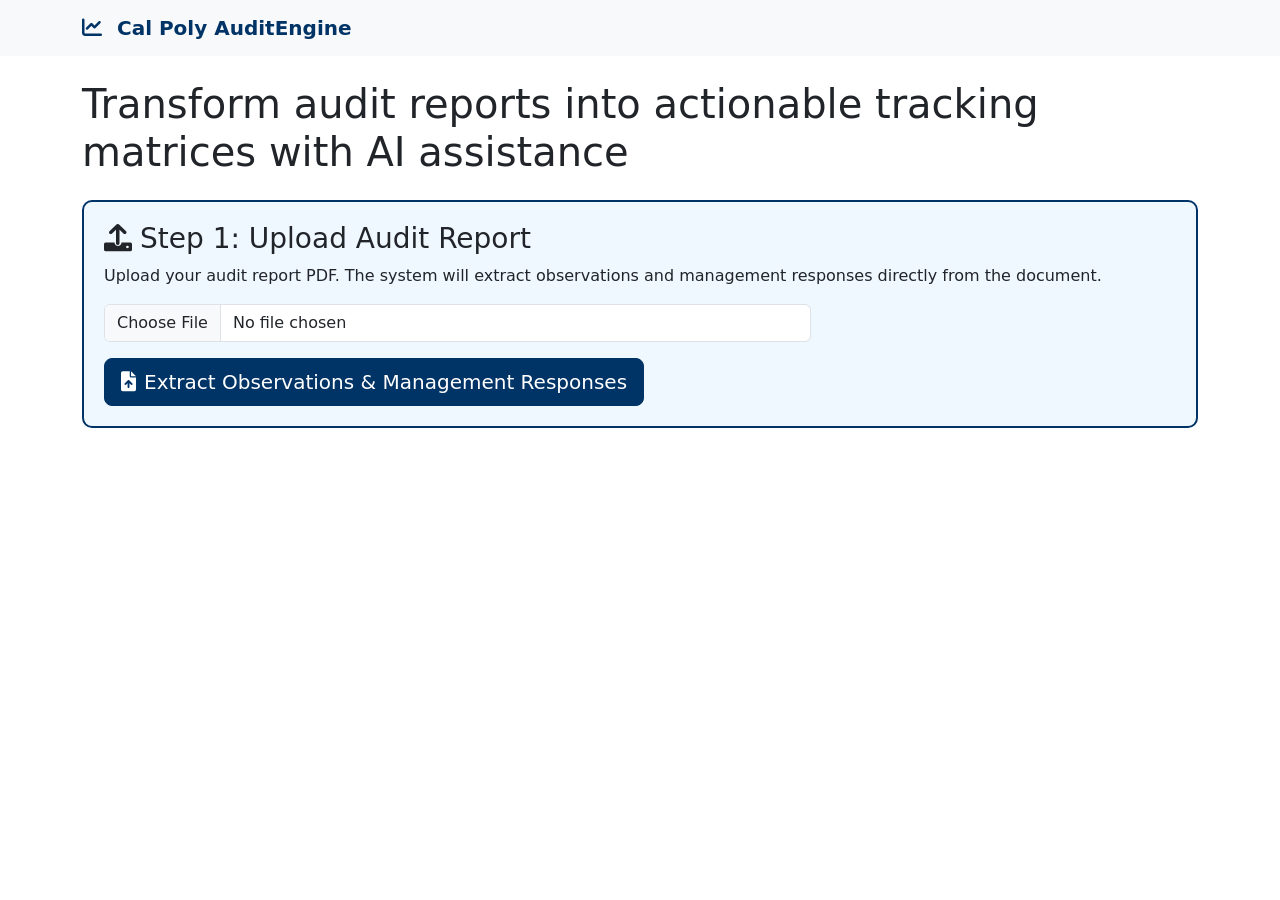
==== templates/index.html @ 88a28f10 "Change bulk operations to per-observation instead of global" ====
<!DOCTYPE html>
<html lang="en">
<head>
    <meta charset="UTF-8">
    <meta name="viewport" content="width=device-width, initial-scale=1.0">
    <title>Cal Poly AuditEngine</title>
    <link href="https://cdn.jsdelivr.net/npm/bootstrap@5.3.0/dist/css/bootstrap.min.css" rel="stylesheet">
    <link href="https://cdnjs.cloudflare.com/ajax/libs/font-awesome/6.0.0/css/all.min.css" rel="stylesheet">
    <style>
        :root {
            --cal-poly-blue: #003366;
            --cal-poly-gold: #FFD700;
        }
        
        .navbar-brand {
            color: var(--cal-poly-blue) !important;
            font-weight: bold;
        }
        
        .btn-primary {
            background-color: var(--cal-poly-blue);
            border-color: var(--cal-poly-blue);
        }
        
        .btn-primary:hover {
            background-color: #002244;
            border-color: #002244;
        }
        
        .card-header {
            background-color: var(--cal-poly-blue);
            color: white;
        }
        
        .progress-step {
            background-color: #f8f9fa;
            border: 2px solid #dee2e6;
            border-radius: 10px;
            padding: 20px;
            margin-bottom: 20px;
        }
        
        .progress-step.active {
            border-color: var(--cal-poly-blue);
            background-color: #f0f8ff;
        }
        
        .progress-step.completed {
            border-color: #28a745;
            background-color: #f0fff0;
        }
        
        .metric-card {
            background: linear-gradient(135deg, var(--cal-poly-blue), #004488);
            color: white;
            border-radius: 10px;
            padding: 20px;
            text-align: center;
        }
        
        .metric-value {
            font-size: 2rem;
            font-weight: bold;
        }
        
        .observation-card {
            border-left: 4px solid var(--cal-poly-blue);
            margin-bottom: 20px;
        }
        
        .task-item {
            background-color: #f8f9fa;
            border-radius: 8px;
            padding: 15px;
            margin-bottom: 15px;
            border-left: 3px solid #007bff;
        }
        
        .loading-spinner {
            display: none;
        }
        
        .table-responsive {
            max-height: 500px;
            overflow-y: auto;
        }
        
        .severity-high {
            background-color: #ffe6e6 !important;
        }
        
        .severity-medium {
            background-color: #fff4e6 !important;
        }
        
        .task-item-compact {
            background-color: #f8f9fa;
        }
        
        .compact-header {
            background-color: #e9ecef;
            padding: 8px;
            border-radius: 4px;
        }
    </style>
</head>
<body>
    <nav class="navbar navbar-expand-lg navbar-light bg-light">
        <div class="container">
            <a class="navbar-brand" href="#">
                <i class="fas fa-chart-line me-2"></i>
                Cal Poly AuditEngine
            </a>
        </div>
    </nav>

    <div class="container mt-4">
        <div class="row">
            <div class="col-12">
                <h1 class="mb-4">Transform audit reports into actionable tracking matrices with AI assistance</h1>
            </div>
        </div>

        <!-- Step 1: Upload -->
        <div id="step1" class="progress-step active">
            <h3><i class="fas fa-upload me-2"></i>Step 1: Upload Audit Report</h3>
            <p>Upload your audit report PDF. The system will extract observations and management responses directly from the document.</p>
            
            <div class="row">
                <div class="col-md-8">
                    <div class="mb-3">
                        <input type="file" class="form-control" id="pdfFile" accept=".pdf">
                    </div>
                    <button type="button" class="btn btn-primary btn-lg" id="uploadBtn">
                        <i class="fas fa-file-upload me-2"></i>Extract Observations & Management Responses
                    </button>
                </div>
                <div class="col-md-4">
                    <div class="loading-spinner" id="uploadSpinner">
                        <div class="d-flex align-items-center">
                            <div class="spinner-border text-primary me-3" role="status"></div>
                            <div>
                                <div id="progressText">Processing PDF...</div>
                                <small class="text-muted">This may take a few minutes</small>
                            </div>
                        </div>
                    </div>
                </div>
            </div>
        </div>

        <!-- Step 2: Review -->
        <div id="step2" class="progress-step" style="display: none;">
            <h3><i class="fas fa-edit me-2"></i>Step 2: Review & Edit Extracted Information</h3>
            <p>Review the extracted information. The system has preserved the verbatim management responses and suggested task breakdowns.</p>
            
            <div class="row mb-3" id="metricsRow">
                <div class="col-md-6">
                    <div class="metric-card">
                        <div class="metric-value" id="observationsCount">0</div>
                        <div>Observations</div>
                    </div>
                </div>
                <div class="col-md-6">
                    <div class="metric-card">
                        <div class="metric-value" id="tasksCount">0</div>
                        <div>Total Tasks</div>
                    </div>
                </div>
            </div>

            <div id="observationsContainer"></div>

            <button type="button" class="btn btn-primary btn-lg" id="generateMatrixBtn">
                <i class="fas fa-table me-2"></i>Generate Evidence Request Matrix
            </button>
        </div>

        <!-- Step 3: Matrix -->
        <div id="step3" class="progress-step" style="display: none;">
            <h3><i class="fas fa-table me-2"></i>Step 3: Review and Export Matrix</h3>
            
            <div class="row mb-3" id="matrixMetrics">
                <div class="col-md-4">
                    <div class="metric-card">
                        <div class="metric-value" id="totalRows">0</div>
                        <div>Total Rows</div>
                    </div>
                </div>
                <div class="col-md-4">
                    <div class="metric-card">
                        <div class="metric-value" id="uniqueObs">0</div>
                        <div>Observations</div>
                    </div>
                </div>
                <div class="col-md-4">
                    <div class="metric-card">
                        <div class="metric-value" id="sigIssues">0</div>
                        <div>Significant Issues</div>
                    </div>
                </div>
            </div>

            <div class="table-responsive mb-4">
                <table class="table table-striped table-hover" id="matrixTable">
                    <thead class="table-dark"></thead>
                    <tbody></tbody>
                </table>
            </div>

            <div class="row">
                <div class="col-md-6">
                    <div class="mb-3">
                        <label for="auditTitle" class="form-label">Audit Title for Export</label>
                        <input type="text" class="form-control" id="auditTitle" value="Audit Evidence Request Matrix">
                    </div>
                </div>
            </div>

            <div class="row">
                <div class="col-md-6">
                    <button type="button" class="btn btn-success btn-lg w-100" id="exportBtn">
                        <i class="fas fa-download me-2"></i>Generate Excel File
                    </button>
                </div>
                <div class="col-md-6">
                    <button type="button" class="btn btn-secondary btn-lg w-100" id="resetBtn">
                        <i class="fas fa-refresh me-2"></i>Start New Analysis
                    </button>
                </div>
            </div>
        </div>
    </div>

    <!-- Toast Container -->
    <div class="toast-container position-fixed bottom-0 end-0 p-3">
        <div id="toast" class="toast" role="alert">
            <div class="toast-header">
                <strong class="me-auto">AuditEngine</strong>
                <button type="button" class="btn-close" data-bs-dismiss="toast"></button>
            </div>
            <div class="toast-body"></div>
        </div>
    </div>

    <!-- Combine Tasks Modal -->
    <div class="modal fade" id="combineTasksModal" tabindex="-1">
        <div class="modal-dialog modal-lg">
            <div class="modal-content">
                <div class="modal-header">
                    <h5 class="modal-title">Combine Tasks</h5>
                    <button type="button" class="btn-close" data-bs-dismiss="modal"></button>
                </div>
                <div class="modal-body">
                    <p>Select tasks to combine. The combined task will use the metadata from the second selected task.</p>
                    <div id="combineTasksList"></div>
                </div>
                <div class="modal-footer">
                    <button type="button" class="btn btn-secondary" data-bs-dismiss="modal">Cancel</button>
                    <button type="button" class="btn btn-primary" onclick="combineTasks()">Combine Selected Tasks</button>
                </div>
            </div>
        </div>
    </div>

    <!-- Combine Tasks Modal -->
    <div class="modal fade" id="combineTasksModal" tabindex="-1">
        <div class="modal-dialog modal-lg">
            <div class="modal-content">
                <div class="modal-header">
                    <h5 class="modal-title">Combine Tasks</h5>
                    <button type="button" class="btn-close" data-bs-dismiss="modal"></button>
                </div>
                <div class="modal-body">
                    <p>Select tasks to combine. The combined task will use the metadata from the second selected task.</p>
                    <div id="combineTasksList"></div>
                </div>
                <div class="modal-footer">
                    <button type="button" class="btn btn-secondary" data-bs-dismiss="modal">Cancel</button>
                    <button type="button" class="btn btn-primary" onclick="combineTasks()">Combine Selected Tasks</button>
                </div>
            </div>
        </div>
    </div>

    <script src="https://cdn.jsdelivr.net/npm/bootstrap@5.3.0/dist/js/bootstrap.bundle.min.js"></script>
    <script>
        let currentObservationsWithTasks = [];
        
        // Toast helper
        function showToast(message, type = 'info') {
            const toast = document.getElementById('toast');
            const toastBody = toast.querySelector('.toast-body');
            toastBody.textContent = message;
            
            toast.className = `toast bg-${type === 'error' ? 'danger' : type === 'success' ? 'success' : 'info'} text-white`;
            
            const bsToast = new bootstrap.Toast(toast);
            bsToast.show();
        }

        // Step navigation
        function showStep(stepNum) {
            document.querySelectorAll('.progress-step').forEach(step => {
                step.style.display = 'none';
                step.classList.remove('active');
            });
            
            const currentStep = document.getElementById(`step${stepNum}`);
            currentStep.style.display = 'block';
            currentStep.classList.add('active');
            
            // Mark previous steps as completed
            for (let i = 1; i < stepNum; i++) {
                document.getElementById(`step${i}`).classList.add('completed');
            }
        }

        // Upload handler
        document.getElementById('uploadBtn').addEventListener('click', async function() {
            const fileInput = document.getElementById('pdfFile');
            const file = fileInput.files[0];
            
            if (!file) {
                showToast('Please select a PDF file', 'error');
                return;
            }
            
            const formData = new FormData();
            formData.append('file', file);
            
            document.getElementById('uploadSpinner').style.display = 'block';
            this.disabled = true;
            
            // Start progress polling
            const progressInterval = setInterval(async () => {
                try {
                    const response = await fetch('/progress');
                    const data = await response.json();
                    document.getElementById('progressText').textContent = data.message || 'Processing PDF...';
                } catch (error) {
                    // Ignore progress polling errors
                }
            }, 1000);
            
            try {
                const response = await fetch('/upload', {
                    method: 'POST',
                    body: formData
                });
                
                const result = await response.json();
                
                if (result.success) {
                    showToast(`Extracted ${result.observations_count} observations`, 'success');
                    await processTasksAndShowStep2(result.observations);
                } else {
                    showToast(result.error, 'error');
                }
            } catch (error) {
                showToast('Error uploading file: ' + error.message, 'error');
            } finally {
                clearInterval(progressInterval);
                document.getElementById('uploadSpinner').style.display = 'none';
                this.disabled = false;
            }
        });

        async function processTasksAndShowStep2(observations) {
            document.getElementById('progressText').textContent = 'Breaking down management responses into tasks...';
            
            // Start progress polling for task processing
            const progressInterval = setInterval(async () => {
                try {
                    const response = await fetch('/progress');
                    const data = await response.json();
                    document.getElementById('progressText').textContent = data.message || 'Processing tasks...';
                } catch (error) {
                    // Ignore progress polling errors
                }
            }, 1000);
            
            try {
                const response = await fetch('/process_tasks', {
                    method: 'POST',
                    headers: {
                        'Content-Type': 'application/json'
                    }
                });
                
                const result = await response.json();
                
                if (result.success) {
                    currentObservationsWithTasks = result.observations_with_tasks;
                    displayObservationsForReview(result.observations_with_tasks);
                    showStep(2);
                } else {
                    showToast(result.error, 'error');
                }
            } catch (error) {
                showToast('Error processing tasks: ' + error.message, 'error');
            } finally {
                clearInterval(progressInterval);
            }
        }

        function displayObservationsForReview(observationsWithTasks) {
            const container = document.getElementById('observationsContainer');
            container.innerHTML = '';
            
            let totalTasks = 0;
            
            observationsWithTasks.forEach((item, obsIdx) => {
                const [observation, tasks] = item;
                totalTasks += tasks.length;
                
                const obsCard = document.createElement('div');
                obsCard.className = 'card observation-card mb-4';
                obsCard.innerHTML = `
                    <div class="card-header d-flex justify-content-between align-items-center">
                        <h5 class="mb-0">Observation ${obsIdx + 1}: ${observation.observation_title || 'Unnamed'}</h5>
                        <div>
                            <button type="button" class="btn btn-sm btn-outline-secondary" onclick="toggleCompactView(${obsIdx})">
                                <i class="fas fa-compress-alt me-1"></i>Compact View
                            </button>
                        </div>
                    </div>
                    <div class="card-body">
                        <div class="mb-3">
                            <label class="form-label">Description</label>
                            <textarea class="form-control" rows="2" readonly>${observation.observation_description || ''}</textarea>
                        </div>
                        
                        <div class="mb-3">
                            <label class="form-label">Severity Rating</label>
                            <select class="form-select" data-obs="${obsIdx}" data-field="severity">
                                <option value="Significant Issue" ${observation.severity === 'Significant Issue' ? 'selected' : ''}>Significant Issue</option>
                                <option value="Observation for Improvement" ${observation.severity === 'Observation for Improvement' ? 'selected' : ''}>Observation for Improvement</option>
                            </select>
                        </div>
                        
                        <!-- Bulk Operations for this observation -->
                        <div class="card mb-3" style="background-color: #f8f9fa;">
                            <div class="card-body py-2">
                                <h6 class="mb-2">Bulk Apply to All ${tasks.length} Tasks:</h6>
                                <div class="row">
                                    <div class="col-md-3">
                                        <input type="text" class="form-control form-control-sm" id="bulkContact-${obsIdx}" placeholder="Contact Person">
                                    </div>
                                    <div class="col-md-3">
                                        <select class="form-select form-select-sm" id="bulkDivision-${obsIdx}">
                                            <option value="">Select Division</option>
                                            <option value="Academic Affairs">Academic Affairs</option>
                                            <option value="Administration and Finance">Administration and Finance</option>
                                            <option value="Information Technology Services">Information Technology Services</option>
                                            <option value="Research">Research</option>
                                            <option value="Strategic Enrollment Management">Strategic Enrollment Management</option>
                                            <option value="Student Affairs">Student Affairs</option>
                                            <option value="University Communications and Marketing">University Communications and Marketing</option>
                                            <option value="University Development and Alumni Engagement">University Development and Alumni Engagement</option>
                                            <option value="University Office of Diversity and Inclusion">University Office of Diversity and Inclusion</option>
                                            <option value="University Personnel">University Personnel</option>
                                        </select>
                                    </div>
                                    <div class="col-md-3">
                                        <input type="date" class="form-control form-control-sm" id="bulkDueDate-${obsIdx}">
                                    </div>
                                    <div class="col-md-3">
                                        <button type="button" class="btn btn-primary btn-sm" onclick="applyBulkChanges(${obsIdx})">Apply</button>
                                    </div>
                                </div>
                            </div>
                        </div>
                        
                        <h6>Management Response Tasks (${tasks.length} tasks)</h6>
                        
                        <div id="tasks-${obsIdx}" class="tasks-container">
                            ${tasks.map((task, taskIdx) => createTaskHTML(task, obsIdx, taskIdx)).join('')}
                        </div>
                    </div>
                `;
                
                container.appendChild(obsCard);
            });
            
            // Update metrics
            document.getElementById('observationsCount').textContent = observationsWithTasks.length;
            document.getElementById('tasksCount').textContent = totalTasks;
        }

        function createTaskHTML(task, obsIdx, taskIdx, compact = false) {
            const stepLetter = String.fromCharCode(65 + taskIdx);
            const [observation, tasks] = currentObservationsWithTasks[obsIdx];
            const isLastTask = taskIdx === tasks.length - 1;
            
            if (compact) {
                return `
                    <div class="task-item-compact border rounded p-2 mb-2">
                        <div class="row align-items-center">
                            <div class="col-md-1">
                                <strong>Task ${stepLetter}</strong>
                            </div>
                            <div class="col-md-4">
                                <textarea class="form-control form-control-sm" rows="2" 
                                          data-obs="${obsIdx}" data-task="${taskIdx}" data-field="task_text">${task.task_text || ''}</textarea>
                            </div>
                            <div class="col-md-2">
                                <input type="text" class="form-control form-control-sm" placeholder="Contact" 
                                       value="${task.contact || ''}" data-obs="${obsIdx}" data-task="${taskIdx}" data-field="contact">
                            </div>
                            <div class="col-md-2">
                                <input type="date" class="form-control form-control-sm" 
                                       value="${task.due_date || ''}" data-obs="${obsIdx}" data-task="${taskIdx}" data-field="due_date">
                            </div>
                            <div class="col-md-3">
                                <div class="btn-group btn-group-sm" role="group">
                                    <button type="button" class="btn btn-outline-success btn-sm" onclick="addTask(${obsIdx}, ${taskIdx + 1})" title="Add Task">
                                        <i class="fas fa-plus"></i>
                                    </button>
                                    <button type="button" class="btn btn-outline-danger btn-sm" onclick="deleteTask(${obsIdx}, ${taskIdx})" title="Delete">
                                        <i class="fas fa-trash"></i>
                                    </button>
                                    <button type="button" class="btn btn-outline-secondary btn-sm" onclick="moveTaskUp(${obsIdx}, ${taskIdx})" ${taskIdx === 0 ? 'disabled' : ''} title="Move Up">
                                        <i class="fas fa-arrow-up"></i>
                                    </button>
                                    <button type="button" class="btn btn-outline-secondary btn-sm" onclick="moveTaskDown(${obsIdx}, ${taskIdx})" ${isLastTask ? 'disabled' : ''} title="Move Down">
                                        <i class="fas fa-arrow-down"></i>
                                    </button>
                                    <button type="button" class="btn btn-outline-info btn-sm" onclick="expandTask(${obsIdx}, ${taskIdx})" title="Expand">
                                        <i class="fas fa-expand"></i>
                                    </button>
                                </div>
                            </div>
                        </div>
                    </div>
                `;
            }
            
            return `
                <div class="task-item">
                    <h6>Task ${stepLetter} (Step ${obsIdx + 1}${stepLetter})</h6>
                    
                    <div class="mb-3">
                        <label class="form-label">Management Response Text (Verbatim)</label>
                        <textarea class="form-control" rows="4" 
                                  data-obs="${obsIdx}" data-task="${taskIdx}" data-field="task_text">${task.task_text || ''}</textarea>
                    </div>
                    
                    <div class="row">
                        <div class="col-md-6">
                            <div class="mb-3">
                                <label class="form-label">Department(s) Responsible</label>
                                <input type="text" class="form-control" value="${task.inferred_department || ''}" 
                                       data-obs="${obsIdx}" data-task="${taskIdx}" data-field="inferred_department">
                            </div>
                            
                            <div class="mb-3">
                                <label class="form-label">Implementation Type</label>
                                <select class="form-select" data-obs="${obsIdx}" data-task="${taskIdx}" data-field="implementation_type">
                                    <option value="Process Improvement" ${task.implementation_type === 'Process Improvement' ? 'selected' : ''}>Process Improvement</option>
                                    <option value="Policy Change" ${task.implementation_type === 'Policy Change' ? 'selected' : ''}>Policy Change</option>
                                    <option value="Process Assessment/Evaluation" ${task.implementation_type === 'Process Assessment/Evaluation' ? 'selected' : ''}>Process Assessment/Evaluation</option>
                                    <option value="New Process Implementation" ${task.implementation_type === 'New Process Implementation' ? 'selected' : ''}>New Process Implementation</option>
                                    <option value="Communication/Reinforcement" ${task.implementation_type === 'Communication/Reinforcement' ? 'selected' : ''}>Communication/Reinforcement</option>
                                    <option value="Remediation" ${task.implementation_type === 'Remediation' ? 'selected' : ''}>Remediation</option>
                                    <option value="Other" ${task.implementation_type === 'Other' ? 'selected' : ''}>Other</option>
                                </select>
                            </div>
                        </div>
                        
                        <div class="col-md-6">
                            <div class="mb-3">
                                <label class="form-label">Contact Person</label>
                                <input type="text" class="form-control" placeholder="Enter name/title" 
                                       data-obs="${obsIdx}" data-task="${taskIdx}" data-field="contact">
                            </div>
                            
                            <div class="mb-3">
                                <div class="form-check">
                                    <input class="form-check-input" type="checkbox" ${task.requires_collaboration ? 'checked' : ''}
                                           data-obs="${obsIdx}" data-task="${taskIdx}" data-field="requires_collaboration">
                                    <label class="form-check-label">Department Collaboration Required?</label>
                                </div>
                            </div>
                        </div>
                    </div>
                    
                    <div class="row">
                        <div class="col-md-4">
                            <div class="mb-3">
                                <label class="form-label">Division</label>
                                <select class="form-select" data-obs="${obsIdx}" data-task="${taskIdx}" data-field="inferred_division">
                                    <option value="">Select Division</option>
                                    <option value="Academic Affairs" ${task.inferred_division === 'Academic Affairs' ? 'selected' : ''}>Academic Affairs</option>
                                    <option value="Administration and Finance" ${task.inferred_division === 'Administration and Finance' ? 'selected' : ''}>Administration and Finance</option>
                                    <option value="Information Technology Services" ${task.inferred_division === 'Information Technology Services' ? 'selected' : ''}>Information Technology Services</option>
                                    <option value="Research" ${task.inferred_division === 'Research' ? 'selected' : ''}>Research</option>
                                    <option value="Strategic Enrollment Management" ${task.inferred_division === 'Strategic Enrollment Management' ? 'selected' : ''}>Strategic Enrollment Management</option>
                                    <option value="Student Affairs" ${task.inferred_division === 'Student Affairs' ? 'selected' : ''}>Student Affairs</option>
                                    <option value="University Communications and Marketing" ${task.inferred_division === 'University Communications and Marketing' ? 'selected' : ''}>University Communications and Marketing</option>
                                    <option value="University Development and Alumni Engagement" ${task.inferred_division === 'University Development and Alumni Engagement' ? 'selected' : ''}>University Development and Alumni Engagement</option>
                                    <option value="University Office of Diversity and Inclusion" ${task.inferred_division === 'University Office of Diversity and Inclusion' ? 'selected' : ''}>University Office of Diversity and Inclusion</option>
                                    <option value="University Personnel" ${task.inferred_division === 'University Personnel' ? 'selected' : ''}>University Personnel</option>
                                </select>
                            </div>
                        </div>
                    </div>
                    
                    <div class="row">
                        <div class="col-md-6">
                            <div class="mb-3">
                                <label class="form-label">VP</label>
                                <select class="form-select" data-obs="${obsIdx}" data-task="${taskIdx}" data-field="inferred_vp">
                                    <option value="">Select VP</option>
                                    <option value="President" ${task.inferred_vp === 'President' ? 'selected' : ''}>President</option>
                                    <option value="Interim Provost and Executive Vice President for Academic Affairs" ${task.inferred_vp === 'Interim Provost and Executive Vice President for Academic Affairs' ? 'selected' : ''}>Interim Provost and Executive Vice President for Academic Affairs</option>
                                    <option value="Senior Vice President, Administration and Finance, Chief Financial Officer (CFO)" ${task.inferred_vp === 'Senior Vice President, Administration and Finance, Chief Financial Officer (CFO)' ? 'selected' : ''}>Senior Vice President, Administration and Finance, Chief Financial Officer (CFO)</option>
                                    <option value="Vice President & CEO of Cal Poly Solano Campus" ${task.inferred_vp === 'Vice President & CEO of Cal Poly Solano Campus' ? 'selected' : ''}>Vice President & CEO of Cal Poly Solano Campus</option>
                                    <option value="Interim Vice President University Personnel and Chief Human Resources Officer" ${task.inferred_vp === 'Interim Vice President University Personnel and Chief Human Resources Officer' ? 'selected' : ''}>Interim Vice President University Personnel and Chief Human Resources Officer</option>
                                    <option value="Vice President for Strategic Initiatives and Advocacy" ${task.inferred_vp === 'Vice President for Strategic Initiatives and Advocacy' ? 'selected' : ''}>Vice President for Strategic Initiatives and Advocacy</option>
                                    <option value="Chief of Staff" ${task.inferred_vp === 'Chief of Staff' ? 'selected' : ''}>Chief of Staff</option>
                                    <option value="Vice President of Strategic Enrollment Management and Student Affairs" ${task.inferred_vp === 'Vice President of Strategic Enrollment Management and Student Affairs' ? 'selected' : ''}>Vice President of Strategic Enrollment Management and Student Affairs</option>
                                    <option value="Vice President, Information Technology and Chief Information Officer (CIO)" ${task.inferred_vp === 'Vice President, Information Technology and Chief Information Officer (CIO)' ? 'selected' : ''}>Vice President, Information Technology and Chief Information Officer (CIO)</option>
                                    <option value="Vice President, Facilities Management and Development" ${task.inferred_vp === 'Vice President, Facilities Management and Development' ? 'selected' : ''}>Vice President, Facilities Management and Development</option>
                                    <option value="Vice President, University Communications and Marketing" ${task.inferred_vp === 'Vice President, University Communications and Marketing' ? 'selected' : ''}>Vice President, University Communications and Marketing</option>
                                    <option value="CEO, Cal Poly Partners" ${task.inferred_vp === 'CEO, Cal Poly Partners' ? 'selected' : ''}>CEO, Cal Poly Partners</option>
                                    <option value="Vice President, University Development & Alumni Engagement and CEO of the Cal Poly Foundation" ${task.inferred_vp === 'Vice President, University Development & Alumni Engagement and CEO of the Cal Poly Foundation' ? 'selected' : ''}>Vice President, University Development & Alumni Engagement and CEO of the Cal Poly Foundation</option>
                                    <option value="University Counsel" ${task.inferred_vp === 'University Counsel' ? 'selected' : ''}>University Counsel</option>
                                </select>
                            </div>
                        </div>
                        
                        <div class="col-md-6">
                            <div class="mb-3">
                                <label class="form-label">Cabinet Member</label>
                                <select class="form-select" data-obs="${obsIdx}" data-task="${taskIdx}" data-field="inferred_cabinet_member">
                                    <option value="">Select Cabinet Member</option>
                                    <option value="President" ${task.inferred_cabinet_member === 'President' ? 'selected' : ''}>President</option>
                                    <option value="Interim Provost and Executive Vice President for Academic Affairs" ${task.inferred_cabinet_member === 'Interim Provost and Executive Vice President for Academic Affairs' ? 'selected' : ''}>Interim Provost and Executive Vice President for Academic Affairs</option>
                                    <option value="Senior Vice President, Administration and Finance, Chief Financial Officer (CFO)" ${task.inferred_cabinet_member === 'Senior Vice President, Administration and Finance, Chief Financial Officer (CFO)' ? 'selected' : ''}>Senior Vice President, Administration and Finance, Chief Financial Officer (CFO)</option>
                                    <option value="Vice President & CEO of Cal Poly Solano Campus" ${task.inferred_cabinet_member === 'Vice President & CEO of Cal Poly Solano Campus' ? 'selected' : ''}>Vice President & CEO of Cal Poly Solano Campus</option>
                                    <option value="Interim Vice President University Personnel and Chief Human Resources Officer" ${task.inferred_cabinet_member === 'Interim Vice President University Personnel and Chief Human Resources Officer' ? 'selected' : ''}>Interim Vice President University Personnel and Chief Human Resources Officer</option>
                                    <option value="Vice President for Strategic Initiatives and Advocacy" ${task.inferred_cabinet_member === 'Vice President for Strategic Initiatives and Advocacy' ? 'selected' : ''}>Vice President for Strategic Initiatives and Advocacy</option>
                                    <option value="Chief of Staff" ${task.inferred_cabinet_member === 'Chief of Staff' ? 'selected' : ''}>Chief of Staff</option>
                                    <option value="Vice President of Strategic Enrollment Management and Student Affairs" ${task.inferred_cabinet_member === 'Vice President of Strategic Enrollment Management and Student Affairs' ? 'selected' : ''}>Vice President of Strategic Enrollment Management and Student Affairs</option>
                                    <option value="Vice President, Information Technology and Chief Information Officer (CIO)" ${task.inferred_cabinet_member === 'Vice President, Information Technology and Chief Information Officer (CIO)' ? 'selected' : ''}>Vice President, Information Technology and Chief Information Officer (CIO)</option>
                                    <option value="Vice President, Facilities Management and Development" ${task.inferred_cabinet_member === 'Vice President, Facilities Management and Development' ? 'selected' : ''}>Vice President, Facilities Management and Development</option>
                                    <option value="Vice President, University Communications and Marketing" ${task.inferred_cabinet_member === 'Vice President, University Communications and Marketing' ? 'selected' : ''}>Vice President, University Communications and Marketing</option>
                                    <option value="CEO, Cal Poly Partners" ${task.inferred_cabinet_member === 'CEO, Cal Poly Partners' ? 'selected' : ''}>CEO, Cal Poly Partners</option>
                                    <option value="Vice President, University Development & Alumni Engagement and CEO of the Cal Poly Foundation" ${task.inferred_cabinet_member === 'Vice President, University Development & Alumni Engagement and CEO of the Cal Poly Foundation' ? 'selected' : ''}>Vice President, University Development & Alumni Engagement and CEO of the Cal Poly Foundation</option>
                                    <option value="University Counsel" ${task.inferred_cabinet_member === 'University Counsel' ? 'selected' : ''}>University Counsel</option>
                                </select>
                            </div>
                        </div>
                        
                        <div class="col-md-4">
                            <div class="mb-3">
                                <label class="form-label">Target Completion Date</label>
                                <input type="date" class="form-control" 
                                       data-obs="${obsIdx}" data-task="${taskIdx}" data-field="due_date">
                            </div>
                        </div>
                        
                        <div class="col-md-4">
                            <label class="form-label">Quick dates:</label>
                            <div class="btn-group w-100" role="group">
                                <button type="button" class="btn btn-outline-secondary btn-sm" onclick="setQuickDate(${obsIdx}, ${taskIdx}, 30)">30d</button>
                                <button type="button" class="btn btn-outline-secondary btn-sm" onclick="setQuickDate(${obsIdx}, ${taskIdx}, 60)">60d</button>
                                <button type="button" class="btn btn-outline-secondary btn-sm" onclick="setQuickDate(${obsIdx}, ${taskIdx}, 90)">90d</button>
                            </div>
                        </div>
                    </div>
                    
                    <div class="mt-2">
                        <button type="button" class="btn btn-outline-primary btn-sm" onclick="showCombineTasksModal(${obsIdx})">
                            <i class="fas fa-compress-arrows-alt me-1"></i>Combine Tasks
                        </button>
                        <button type="button" class="btn btn-outline-success btn-sm" onclick="addTask(${obsIdx}, ${taskIdx + 1})">
                            <i class="fas fa-plus me-1"></i>Add Task
                        </button>
                        <button type="button" class="btn btn-outline-danger btn-sm" onclick="deleteTask(${obsIdx}, ${taskIdx})">
                            <i class="fas fa-trash me-1"></i>Delete
                        </button>
                        <button type="button" class="btn btn-outline-secondary btn-sm" onclick="moveTaskUp(${obsIdx}, ${taskIdx})" ${taskIdx === 0 ? 'disabled' : ''}>
                            <i class="fas fa-arrow-up me-1"></i>Up
                        </button>
                        <button type="button" class="btn btn-outline-secondary btn-sm" onclick="moveTaskDown(${obsIdx}, ${taskIdx})" ${isLastTask ? 'disabled' : ''}>
                            <i class="fas fa-arrow-down me-1"></i>Down
                        </button>
                    </div>
                </div>
            `;
        }

        function setQuickDate(obsIdx, taskIdx, days) {
            const today = new Date();
            today.setDate(today.getDate() + days);
            const dateStr = today.toISOString().split('T')[0];
            
            const dateInput = document.querySelector(`[data-obs="${obsIdx}"][data-task="${taskIdx}"][data-field="due_date"]`);
            dateInput.value = dateStr;
        }

        // Generate matrix handler
        document.getElementById('generateMatrixBtn').addEventListener('click', async function() {
            // Collect all edited data
            const editedData = collectEditedData();
            
            this.disabled = true;
            
            try {
                const response = await fetch('/generate_matrix', {
                    method: 'POST',
                    headers: {
                        'Content-Type': 'application/json'
                    },
                    body: JSON.stringify({
                        observations_with_tasks: editedData
                    })
                });
                
                if (!response.ok) {
                    throw new Error(`HTTP ${response.status}: ${response.statusText}`);
                }
                
                const contentType = response.headers.get('content-type');
                if (!contentType || !contentType.includes('application/json')) {
                    const text = await response.text();
                    console.error('Non-JSON response received:', text);
                    throw new Error(`Expected JSON response, got: ${text.substring(0, 100)}...`);
                }
                
                // Get raw response text for logging
                const responseText = await response.text();
                console.log('Raw response text:', responseText);
                console.log('Response length:', responseText.length);
                
                // Log each line with line numbers for debugging
                const lines = responseText.split('\n');
                lines.forEach((line, index) => {
                    console.log(`Line ${index + 1}: ${line}`);
                });
                
                // Try to parse JSON
                let result;
                try {
                    result = JSON.parse(responseText);
                    console.log('JSON parsed successfully:', result);
                } catch (jsonError) {
                    console.error('JSON parse error:', jsonError);
                    console.error('Full error message:', jsonError.message);
                    console.error('Error at line 43, column 24:');
                    
                    // Log the problematic area in detail
                    if (lines[42]) {
                        console.error('Line 43 content:', lines[42]);
                        console.error('Line 43 length:', lines[42].length);
                        console.error('Character at column 24:', lines[42].charAt(23));
                        console.error('Character code at column 24:', lines[42].charCodeAt(23));
                        console.error('Characters around column 24:', lines[42].substring(20, 30));
                        
                        // Show hex dump of problematic area
                        const problemArea = lines[42].substring(20, 30);
                        let hexDump = '';
                        for (let i = 0; i < problemArea.length; i++) {
                            hexDump += problemArea.charCodeAt(i).toString(16).padStart(2, '0') + ' ';
                        }
                        console.error('Hex dump of problem area:', hexDump);
                    }
                    
                    // Log response headers and status
                    console.error('Response status:', response.status);
                    console.error('Response headers:', [...response.headers.entries()]);
                    
                    // Save raw response to file for inspection
                    const blob = new Blob([responseText], { type: 'text/plain' });
                    const url = URL.createObjectURL(blob);
                    const a = document.createElement('a');
                    a.href = url;
                    a.download = `debug_response_${new Date().getTime()}.txt`;
                    document.body.appendChild(a);
                    a.click();
                    document.body.removeChild(a);
                    URL.revokeObjectURL(url);
                    console.log('Raw response saved to download folder for inspection');
                    
                    throw new Error(`JSON parsing failed: ${jsonError.message}`);
                }
                
                if (result.success) {
                    displayMatrix(result.matrix, result.metrics);
                    showStep(3);
                    showToast('Matrix generated successfully!', 'success');
                } else {
                    showToast(result.error || 'Unknown error occurred', 'error');
                }
            } catch (error) {
                console.error('Matrix generation error:', error);
                showToast('Error generating matrix: ' + error.message, 'error');
            } finally {
                this.disabled = false;
            }
        });

        function collectEditedData() {
            const editedObservationsWithTasks = [];
            
            try {
                currentObservationsWithTasks.forEach((item, obsIdx) => {
                    const [observation, tasks] = item;
                    
                    // Get edited observation data
                    const severitySelect = document.querySelector(`[data-obs="${obsIdx}"][data-field="severity"]`);
                    const editedObservation = {
                        ...observation,
                        severity: severitySelect ? severitySelect.value : observation.severity
                    };
                    
                    // Get edited tasks data
                    const editedTasks = tasks.map((task, taskIdx) => {
                        const editedTask = { ...task };
                        
                        // Collect all form fields for this task
                        const fields = ['task_text', 'inferred_department', 'implementation_type', 'contact', 'inferred_division', 'inferred_vp', 'inferred_cabinet_member', 'due_date'];
                        fields.forEach(field => {
                            const element = document.querySelector(`[data-obs="${obsIdx}"][data-task="${taskIdx}"][data-field="${field}"]`);
                            if (element) {
                                editedTask[field] = element.value || '';
                            }
                        });
                        
                        // Handle checkbox
                        const collabCheckbox = document.querySelector(`[data-obs="${obsIdx}"][data-task="${taskIdx}"][data-field="requires_collaboration"]`);
                        if (collabCheckbox) {
                            editedTask.requires_collaboration = collabCheckbox.checked;
                        }
                        
                        // Ensure all required fields exist with safe defaults
                        editedTask.inferred_vp = editedTask.inferred_vp || '';
                        editedTask.inferred_cabinet_member = editedTask.inferred_cabinet_member || '';
                        editedTask.inferred_division = editedTask.inferred_division || '';
                        
                        return editedTask;
                    });
                    
                    editedObservationsWithTasks.push([editedObservation, editedTasks]);
                });
                
                console.log('Collected data:', editedObservationsWithTasks);
                return editedObservationsWithTasks;
                
            } catch (error) {
                console.error('Error collecting edited data:', error);
                showToast('Error collecting form data: ' + error.message, 'error');
                return [];
            }
        }

        function displayMatrix(matrix, metrics) {
            // Update metrics
            document.getElementById('totalRows').textContent = metrics.total_rows;
            document.getElementById('uniqueObs').textContent = metrics.observations;
            document.getElementById('sigIssues').textContent = metrics.significant_issues;
            
            // Create table
            const table = document.getElementById('matrixTable');
            const thead = table.querySelector('thead');
            const tbody = table.querySelector('tbody');
            
            // Clear existing content
            thead.innerHTML = '';
            tbody.innerHTML = '';
            
            if (matrix.length > 0) {
                // Create header
                const headerRow = document.createElement('tr');
                Object.keys(matrix[0]).forEach(key => {
                    const th = document.createElement('th');
                    th.textContent = key;
                    th.style.whiteSpace = 'nowrap';
                    headerRow.appendChild(th);
                });
                thead.appendChild(headerRow);
                
                // Create rows
                matrix.forEach(row => {
                    const tr = document.createElement('tr');
                    
                    Object.values(row).forEach((value, idx) => {
                        const td = document.createElement('td');
                        td.textContent = value || '';
                        
                        // Apply severity styling
                        if (idx === 4 || idx === 5) { // Severity columns
                            if (value === 'Significant Issue') {
                                td.classList.add('severity-high');
                            } else if (value === 'Observation for Improvement') {
                                td.classList.add('severity-medium');
                            }
                        }
                        
                        tr.appendChild(td);
                    });
                    
                    tbody.appendChild(tr);
                });
            }
        }

        // Export handler
        document.getElementById('exportBtn').addEventListener('click', async function() {
            const auditTitle = document.getElementById('auditTitle').value;
            
            this.disabled = true;
            
            try {
                const response = await fetch('/export_excel', {
                    method: 'POST',
                    headers: {
                        'Content-Type': 'application/json'
                    },
                    body: JSON.stringify({
                        audit_title: auditTitle
                    })
                });
                
                if (response.ok) {
                    const blob = await response.blob();
                    const url = window.URL.createObjectURL(blob);
                    const a = document.createElement('a');
                    a.href = url;
                    a.download = `${auditTitle.replace(/\s+/g, '_')}_${new Date().toISOString().slice(0, 16).replace(/[-:]/g, '')}.xlsx`;
                    document.body.appendChild(a);
                    a.click();
                    window.URL.revokeObjectURL(url);
                    document.body.removeChild(a);
                    
                    showToast('Excel file downloaded successfully!', 'success');
                } else {
                    const result = await response.json();
                    showToast(result.error, 'error');
                }
            } catch (error) {
                showToast('Error exporting Excel: ' + error.message, 'error');
            } finally {
                this.disabled = false;
            }
        });

        // Reset handler
        document.getElementById('resetBtn').addEventListener('click', async function() {
            if (confirm('Are you sure you want to start a new analysis? This will clear all current data.')) {
                try {
                    await fetch('/reset', { method: 'POST' });
                    location.reload();
                } catch (error) {
                    showToast('Error resetting: ' + error.message, 'error');
                }
            }
        });

        let currentCombineObsIdx = -1;

        function showCombineTasksModal(obsIdx) {
            currentCombineObsIdx = obsIdx;
            const [observation, tasks] = currentObservationsWithTasks[obsIdx];
            
            const tasksList = document.getElementById('combineTasksList');
            tasksList.innerHTML = '';
            
            tasks.forEach((task, taskIdx) => {
                const stepLetter = String.fromCharCode(65 + taskIdx);
                const taskDiv = document.createElement('div');
                taskDiv.className = 'form-check mb-3 p-3 border rounded';
                taskDiv.innerHTML = `
                    <input class="form-check-input" type="checkbox" value="${taskIdx}" id="combineTask${taskIdx}">
                    <label class="form-check-label w-100" for="combineTask${taskIdx}">
                        <strong>Task ${stepLetter}</strong><br>
                        <small class="text-muted">${task.task_text.substring(0, 150)}${task.task_text.length > 150 ? '...' : ''}</small>
                    </label>
                `;
                tasksList.appendChild(taskDiv);
            });
            
            const modal = new bootstrap.Modal(document.getElementById('combineTasksModal'));
            modal.show();
        }

        function combineTasks() {
            const selectedTasks = [];
            const checkboxes = document.querySelectorAll('#combineTasksList input[type="checkbox"]:checked');
            
            if (checkboxes.length < 2) {
                showToast('Please select at least 2 tasks to combine', 'error');
                return;
            }
            
            checkboxes.forEach(checkbox => {
                selectedTasks.push(parseInt(checkbox.value));
            });
            
            // Sort task indices in ascending order
            selectedTasks.sort((a, b) => a - b);
            
            const [observation, tasks] = currentObservationsWithTasks[currentCombineObsIdx];
            
            // Combine task descriptions
            const combinedTaskText = selectedTasks.map(idx => tasks[idx].task_text).join(' ');
            
            // Use metadata from the second (last) selected task
            const secondTaskIdx = selectedTasks[selectedTasks.length - 1];
            const secondTask = tasks[secondTaskIdx];
            
            // Create new combined task
            const combinedTask = {
                ...secondTask,
                task_text: combinedTaskText
            };
            
            // Remove selected tasks (in reverse order to maintain indices)
            const newTasks = [...tasks];
            for (let i = selectedTasks.length - 1; i >= 0; i--) {
                newTasks.splice(selectedTasks[i], 1);
            }
            
            // Add combined task at the position of the first selected task
            newTasks.splice(selectedTasks[0], 0, combinedTask);
            
            // Update the data
            currentObservationsWithTasks[currentCombineObsIdx] = [observation, newTasks];
            
            // Refresh the display
            displayObservationsForReview(currentObservationsWithTasks);
            
            // Close modal
            const modal = bootstrap.Modal.getInstance(document.getElementById('combineTasksModal'));
            modal.hide();
            
            showToast(`Combined ${selectedTasks.length} tasks successfully`, 'success');
        }

        function addTask(obsIdx, position) {
            const [observation, tasks] = currentObservationsWithTasks[obsIdx];
            
            const newTask = {
                task_text: '',
                inferred_department: '',
                implementation_type: 'Process Improvement',
                contact: '',
                requires_collaboration: false,
                inferred_division: '',
                inferred_vp: '',
                inferred_cabinet_member: '',
                due_date: ''
            };
            
            tasks.splice(position, 0, newTask);
            currentObservationsWithTasks[obsIdx] = [observation, tasks];
            displayObservationsForReview(currentObservationsWithTasks);
            showToast('Task added successfully', 'success');
        }

        function deleteTask(obsIdx, taskIdx) {
            const [observation, tasks] = currentObservationsWithTasks[obsIdx];
            
            if (tasks.length <= 1) {
                showToast('Cannot delete the last task', 'error');
                return;
            }
            
            if (confirm('Are you sure you want to delete this task?')) {
                tasks.splice(taskIdx, 1);
                currentObservationsWithTasks[obsIdx] = [observation, tasks];
                displayObservationsForReview(currentObservationsWithTasks);
                showToast('Task deleted successfully', 'success');
            }
        }

        function moveTaskUp(obsIdx, taskIdx) {
            if (taskIdx === 0) return;
            
            const [observation, tasks] = currentObservationsWithTasks[obsIdx];
            [tasks[taskIdx], tasks[taskIdx - 1]] = [tasks[taskIdx - 1], tasks[taskIdx]];
            currentObservationsWithTasks[obsIdx] = [observation, tasks];
            displayObservationsForReview(currentObservationsWithTasks);
            showToast('Task moved up', 'success');
        }

        function moveTaskDown(obsIdx, taskIdx) {
            const [observation, tasks] = currentObservationsWithTasks[obsIdx];
            if (taskIdx === tasks.length - 1) return;
            
            [tasks[taskIdx], tasks[taskIdx + 1]] = [tasks[taskIdx + 1], tasks[taskIdx]];
            currentObservationsWithTasks[obsIdx] = [observation, tasks];
            displayObservationsForReview(currentObservationsWithTasks);
            showToast('Task moved down', 'success');
        }

        function toggleCompactView(obsIdx) {
            const tasksContainer = document.getElementById(`tasks-${obsIdx}`);
            const isCompact = tasksContainer.classList.contains('compact-view');
            
            if (isCompact) {
                tasksContainer.classList.remove('compact-view');
                const [observation, tasks] = currentObservationsWithTasks[obsIdx];
                tasksContainer.innerHTML = tasks.map((task, taskIdx) => createTaskHTML(task, obsIdx, taskIdx, false)).join('');
            } else {
                tasksContainer.classList.add('compact-view');
                const [observation, tasks] = currentObservationsWithTasks[obsIdx];
                tasksContainer.innerHTML = `
                    <div class="compact-header row mb-2 fw-bold">
                        <div class="col-md-1">Task</div>
                        <div class="col-md-4">Description</div>
                        <div class="col-md-2">Contact</div>
                        <div class="col-md-2">Due Date</div>
                        <div class="col-md-3">Actions</div>
                    </div>
                    ${tasks.map((task, taskIdx) => createTaskHTML(task, obsIdx, taskIdx, true)).join('')}
                `;
            }
        }

        function expandTask(obsIdx, taskIdx) {
            toggleCompactView(obsIdx);
        }

        function applyBulkChanges(obsIdx) {
            const bulkContact = document.getElementById(`bulkContact-${obsIdx}`).value;
            const bulkDivision = document.getElementById(`bulkDivision-${obsIdx}`).value;
            const bulkDueDate = document.getElementById(`bulkDueDate-${obsIdx}`).value;
            
            let changesApplied = 0;
            const [observation, tasks] = currentObservationsWithTasks[obsIdx];
            
            tasks.forEach((task, taskIdx) => {
                if (bulkContact) {
                    const contactInput = document.querySelector(`[data-obs="${obsIdx}"][data-task="${taskIdx}"][data-field="contact"]`);
                    if (contactInput) {
                        contactInput.value = bulkContact;
                        changesApplied++;
                    }
                }
                if (bulkDivision) {
                    const divisionSelect = document.querySelector(`[data-obs="${obsIdx}"][data-task="${taskIdx}"][data-field="inferred_division"]`);
                    if (divisionSelect) {
                        divisionSelect.value = bulkDivision;
                        changesApplied++;
                    }
                }
                if (bulkDueDate) {
                    const dueDateInput = document.querySelector(`[data-obs="${obsIdx}"][data-task="${taskIdx}"][data-field="due_date"]`);
                    if (dueDateInput) {
                        dueDateInput.value = bulkDueDate;
                        changesApplied++;
                    }
                }
            });
            
            showToast(`Applied ${changesApplied} changes to observation ${obsIdx + 1}`, 'success');
            
            // Clear bulk inputs for this observation
            document.getElementById(`bulkContact-${obsIdx}`).value = '';
            document.getElementById(`bulkDivision-${obsIdx}`).value = '';
            document.getElementById(`bulkDueDate-${obsIdx}`).value = '';
        }
    </script>
</body>
</html>
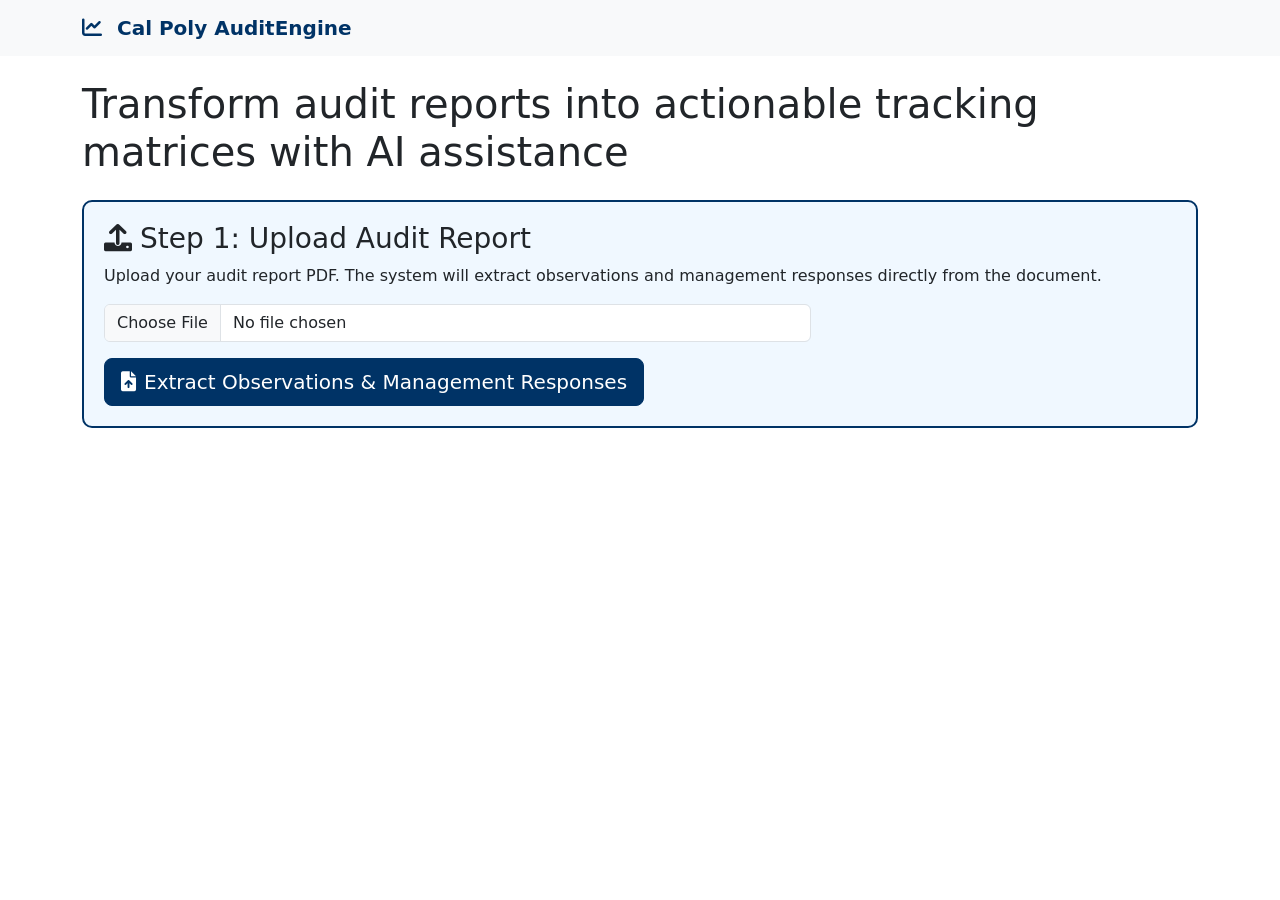
==== commit 01ed8858: "Add AI validation for dropdown values, remove bulk operations, and fix error message display" ====
--- a/templates/index.html
+++ b/templates/index.html
@@ -102,6 +102,24 @@
             padding: 8px;
             border-radius: 4px;
         }
+        
+        .floating-nl-panel {
+            position: fixed;
+            bottom: 20px;
+            right: 20px;
+            width: 400px;
+            z-index: 1000;
+            box-shadow: 0 4px 12px rgba(0,0,0,0.15);
+        }
+        
+        .floating-nl-panel .card-header {
+            cursor: pointer;
+            user-select: none;
+        }
+        
+        .floating-nl-panel.collapsed .card-body {
+            display: none;
+        }
     </style>
 </head>
 <body>
@@ -170,6 +188,51 @@
             </div>
 
             <div id="observationsContainer"></div>
+
+            <!-- Natural Language Commands - Floating Panel -->
+            <div class="card floating-nl-panel" id="nlCommandPanel" style="display: none;">
+                <div class="card-header" onclick="toggleNLPanel()">
+                    <div class="d-flex justify-content-between align-items-center">
+                        <h6 class="mb-0">
+                            <i class="fas fa-magic me-2"></i>AI Commands
+                            <i class="fas fa-info-circle ms-2 text-muted" data-bs-toggle="tooltip" data-bs-placement="left" 
+                               title="Advanced AI Commands:&#10;&#10;• Field Changes: 'Set contact for tasks 1A, 2C, 3B to Dr. Sarah Johnson'&#10;• Bulk Operations: 'Change due date for all tasks in observations 2 and 4 to March 15, 2024'&#10;• Smart Dates: 'Set completion dates for observation 1 to 30 days from now'&#10;• Task Management: 'Combine tasks 1E, 1F, 1G into single task' or 'Delete task 2B'&#10;• Complex Logic: 'For all Academic Affairs tasks, set VP to Provost and require collaboration'&#10;• Conditional: 'Change all tasks with no contact person to require collaboration'&#10;&#10;Supports: contacts, dates, departments, divisions, VPs, cabinet members, collaboration flags, and task restructuring."></i>
+                        </h6>
+                        <i class="fas fa-chevron-up" id="nlPanelIcon"></i>
+                    </div>
+                </div>
+                <div class="card-body">
+                    <div class="mb-3">
+                        <textarea class="form-control" id="nlCommand" rows="3" placeholder="Set contact for tasks 1A, 2C, 3B to Dr. Sarah Johnson, change due dates for all observation 2 tasks to 60 days from now, and combine tasks 1E-1G into single task">Set contact for tasks 1A, 2C, 3B to Dr. Sarah Johnson, change due dates for all observation 2 tasks to 60 days from now, and combine tasks 1E-1G into single task</textarea>
+                    </div>
+                    <div class="row">
+                        <div class="col-8">
+                            <button type="button" class="btn btn-primary btn-sm w-100" onclick="processNLCommand()">
+                                <i class="fas fa-wand-magic-sparkles me-2"></i>Apply Changes
+                            </button>
+                        </div>
+                        <div class="col-4">
+                            <button type="button" class="btn btn-outline-secondary btn-sm w-100" onclick="clearNLCommand()">
+                                <i class="fas fa-eraser me-1"></i>Clear
+                            </button>
+                        </div>
+                    </div>
+                    <div class="mt-2">
+                        <small class="text-muted">
+                            <strong>Quick Examples:</strong><br>
+                            • <a href="#" onclick="setNLExample('Change contact for all tasks in observation 1 to President Armstrong')">Bulk contact change</a><br>
+                            • <a href="#" onclick="setNLExample('Set due dates for tasks 2A, 2B, 2C to March 15, 2024')">Specific date setting</a><br>
+                            • <a href="#" onclick="setNLExample('Delete tasks 1B and 1D, then combine remaining tasks 1A and 1C')">Complex restructuring</a>
+                        </small>
+                    </div>
+                    <div id="nlProcessing" class="mt-2" style="display: none;">
+                        <div class="d-flex align-items-center">
+                            <div class="spinner-border spinner-border-sm text-primary me-2"></div>
+                            <span>Processing command...</span>
+                        </div>
+                    </div>
+                </div>
+            </div>
 
             <button type="button" class="btn btn-primary btn-lg" id="generateMatrixBtn">
                 <i class="fas fa-table me-2"></i>Generate Evidence Request Matrix
@@ -408,6 +471,20 @@
             const container = document.getElementById('observationsContainer');
             container.innerHTML = '';
             
+            // Show natural language command panel
+            document.getElementById('nlCommandPanel').style.display = 'block';
+            
+            // Initialize tooltips
+            setTimeout(() => {
+                const tooltipTriggerList = [].slice.call(document.querySelectorAll('[data-bs-toggle="tooltip"]'));
+                tooltipTriggerList.map(function (tooltipTriggerEl) {
+                    return new bootstrap.Tooltip(tooltipTriggerEl, {
+                        html: true,
+                        boundary: 'viewport'
+                    });
+                });
+            }, 100);
+            
             let totalTasks = 0;
             
             observationsWithTasks.forEach((item, obsIdx) => {
@@ -437,39 +514,6 @@
                                 <option value="Significant Issue" ${observation.severity === 'Significant Issue' ? 'selected' : ''}>Significant Issue</option>
                                 <option value="Observation for Improvement" ${observation.severity === 'Observation for Improvement' ? 'selected' : ''}>Observation for Improvement</option>
                             </select>
-                        </div>
-                        
-                        <!-- Bulk Operations for this observation -->
-                        <div class="card mb-3" style="background-color: #f8f9fa;">
-                            <div class="card-body py-2">
-                                <h6 class="mb-2">Bulk Apply to All ${tasks.length} Tasks:</h6>
-                                <div class="row">
-                                    <div class="col-md-3">
-                                        <input type="text" class="form-control form-control-sm" id="bulkContact-${obsIdx}" placeholder="Contact Person">
-                                    </div>
-                                    <div class="col-md-3">
-                                        <select class="form-select form-select-sm" id="bulkDivision-${obsIdx}">
-                                            <option value="">Select Division</option>
-                                            <option value="Academic Affairs">Academic Affairs</option>
-                                            <option value="Administration and Finance">Administration and Finance</option>
-                                            <option value="Information Technology Services">Information Technology Services</option>
-                                            <option value="Research">Research</option>
-                                            <option value="Strategic Enrollment Management">Strategic Enrollment Management</option>
-                                            <option value="Student Affairs">Student Affairs</option>
-                                            <option value="University Communications and Marketing">University Communications and Marketing</option>
-                                            <option value="University Development and Alumni Engagement">University Development and Alumni Engagement</option>
-                                            <option value="University Office of Diversity and Inclusion">University Office of Diversity and Inclusion</option>
-                                            <option value="University Personnel">University Personnel</option>
-                                        </select>
-                                    </div>
-                                    <div class="col-md-3">
-                                        <input type="date" class="form-control form-control-sm" id="bulkDueDate-${obsIdx}">
-                                    </div>
-                                    <div class="col-md-3">
-                                        <button type="button" class="btn btn-primary btn-sm" onclick="applyBulkChanges(${obsIdx})">Apply</button>
-                                    </div>
-                                </div>
-                            </div>
                         </div>
                         
                         <h6>Management Response Tasks (${tasks.length} tasks)</h6>
@@ -1124,44 +1168,128 @@
             toggleCompactView(obsIdx);
         }
 
-        function applyBulkChanges(obsIdx) {
-            const bulkContact = document.getElementById(`bulkContact-${obsIdx}`).value;
-            const bulkDivision = document.getElementById(`bulkDivision-${obsIdx}`).value;
-            const bulkDueDate = document.getElementById(`bulkDueDate-${obsIdx}`).value;
-            
-            let changesApplied = 0;
-            const [observation, tasks] = currentObservationsWithTasks[obsIdx];
-            
-            tasks.forEach((task, taskIdx) => {
-                if (bulkContact) {
-                    const contactInput = document.querySelector(`[data-obs="${obsIdx}"][data-task="${taskIdx}"][data-field="contact"]`);
-                    if (contactInput) {
-                        contactInput.value = bulkContact;
-                        changesApplied++;
+        async function processNLCommand() {
+            const command = document.getElementById('nlCommand').value.trim();
+            if (!command) {
+                showToast('Please enter a command', 'error');
+                return;
+            }
+
+            document.getElementById('nlProcessing').style.display = 'block';
+            
+            // Update currentObservationsWithTasks with current form values
+            const updatedObservationsWithTasks = collectEditedData();
+            
+            try {
+                const response = await fetch('/process_nl_command', {
+                    method: 'POST',
+                    headers: {
+                        'Content-Type': 'application/json'
+                    },
+                    body: JSON.stringify({
+                        command: command,
+                        observations_with_tasks: updatedObservationsWithTasks
+                    })
+                });
+
+                const result = await response.json();
+                
+                if (result.success) {
+                    // Check if AI returned an error in the parsed response
+                    if (result.changes && result.changes.length === 0 && result.summary && result.summary.toLowerCase().includes('error')) {
+                        showToast(result.summary, 'error');
+                        document.getElementById('nlCommand').value = '';
+                        return;
                     }
+                    
+                    // Apply the changes
+                    console.log('Applying changes:', result.changes);
+                    let appliedCount = 0;
+                    result.changes.forEach(change => {
+                        if (change.action === 'combine') {
+                            // Handle task combination
+                            console.log(`Combining tasks in observation ${change.obs_idx}:`, change.task_indices);
+                            const [observation, tasks] = currentObservationsWithTasks[change.obs_idx];
+                            const combinedText = change.task_indices.map(idx => tasks[idx].task_text).join(' ');
+                            const firstTaskIdx = Math.min(...change.task_indices);
+                            
+                            // Create new combined task with metadata from first task
+                            const firstTask = tasks[firstTaskIdx];
+                            const combinedTask = {
+                                ...firstTask,
+                                task_text: combinedText
+                            };
+                            
+                            // Create new tasks array without the combined tasks
+                            const newTasks = tasks.filter((task, idx) => !change.task_indices.includes(idx));
+                            
+                            // Insert combined task at the position of the first original task
+                            newTasks.splice(firstTaskIdx, 0, combinedTask);
+                            
+                            currentObservationsWithTasks[change.obs_idx] = [observation, newTasks];
+                            displayObservationsForReview(currentObservationsWithTasks);
+                            appliedCount++;
+                        } else if (change.action === 'delete') {
+                            // Handle task deletion
+                            console.log(`Deleting task ${change.task_idx} from observation ${change.obs_idx}`);
+                            const [observation, tasks] = currentObservationsWithTasks[change.obs_idx];
+                            if (tasks.length > 1) {
+                                tasks.splice(change.task_idx, 1);
+                                currentObservationsWithTasks[change.obs_idx] = [observation, tasks];
+                                displayObservationsForReview(currentObservationsWithTasks);
+                                appliedCount++;
+                            }
+                        } else {
+                            // Handle regular field changes
+                            console.log(`Looking for element: [data-obs="${change.obs_idx}"][data-task="${change.task_idx}"][data-field="${change.field}"]`);
+                            const element = document.querySelector(`[data-obs="${change.obs_idx}"][data-task="${change.task_idx}"][data-field="${change.field}"]`);
+                            if (element) {
+                                console.log('Found element:', element);
+                                if (element.type === 'checkbox') {
+                                    element.checked = change.value;
+                                } else {
+                                    element.value = change.value;
+                                }
+                                appliedCount++;
+                            } else {
+                                console.log('Element not found for change:', change);
+                            }
+                        }
+                    });
+                    
+                    showToast(`Applied ${appliedCount}/${result.changes.length} changes: ${result.summary}`, appliedCount === result.changes.length ? 'success' : 'warning');
+                    document.getElementById('nlCommand').value = '';
+                } else {
+                    showToast(result.error, 'error');
                 }
-                if (bulkDivision) {
-                    const divisionSelect = document.querySelector(`[data-obs="${obsIdx}"][data-task="${taskIdx}"][data-field="inferred_division"]`);
-                    if (divisionSelect) {
-                        divisionSelect.value = bulkDivision;
-                        changesApplied++;
-                    }
-                }
-                if (bulkDueDate) {
-                    const dueDateInput = document.querySelector(`[data-obs="${obsIdx}"][data-task="${taskIdx}"][data-field="due_date"]`);
-                    if (dueDateInput) {
-                        dueDateInput.value = bulkDueDate;
-                        changesApplied++;
-                    }
-                }
-            });
-            
-            showToast(`Applied ${changesApplied} changes to observation ${obsIdx + 1}`, 'success');
-            
-            // Clear bulk inputs for this observation
-            document.getElementById(`bulkContact-${obsIdx}`).value = '';
-            document.getElementById(`bulkDivision-${obsIdx}`).value = '';
-            document.getElementById(`bulkDueDate-${obsIdx}`).value = '';
+            } catch (error) {
+                showToast('Error processing command: ' + error.message, 'error');
+            } finally {
+                document.getElementById('nlProcessing').style.display = 'none';
+            }
+        }
+
+        function toggleNLPanel() {
+            const panel = document.getElementById('nlCommandPanel');
+            const icon = document.getElementById('nlPanelIcon');
+            
+            if (panel.classList.contains('collapsed')) {
+                panel.classList.remove('collapsed');
+                icon.className = 'fas fa-chevron-up';
+            } else {
+                panel.classList.add('collapsed');
+                icon.className = 'fas fa-chevron-down';
+            }
+        }
+
+        function clearNLCommand() {
+            document.getElementById('nlCommand').value = '';
+            document.getElementById('nlCommand').focus();
+        }
+
+        function setNLExample(example) {
+            document.getElementById('nlCommand').value = example;
+            document.getElementById('nlCommand').focus();
         }
     </script>
 </body>
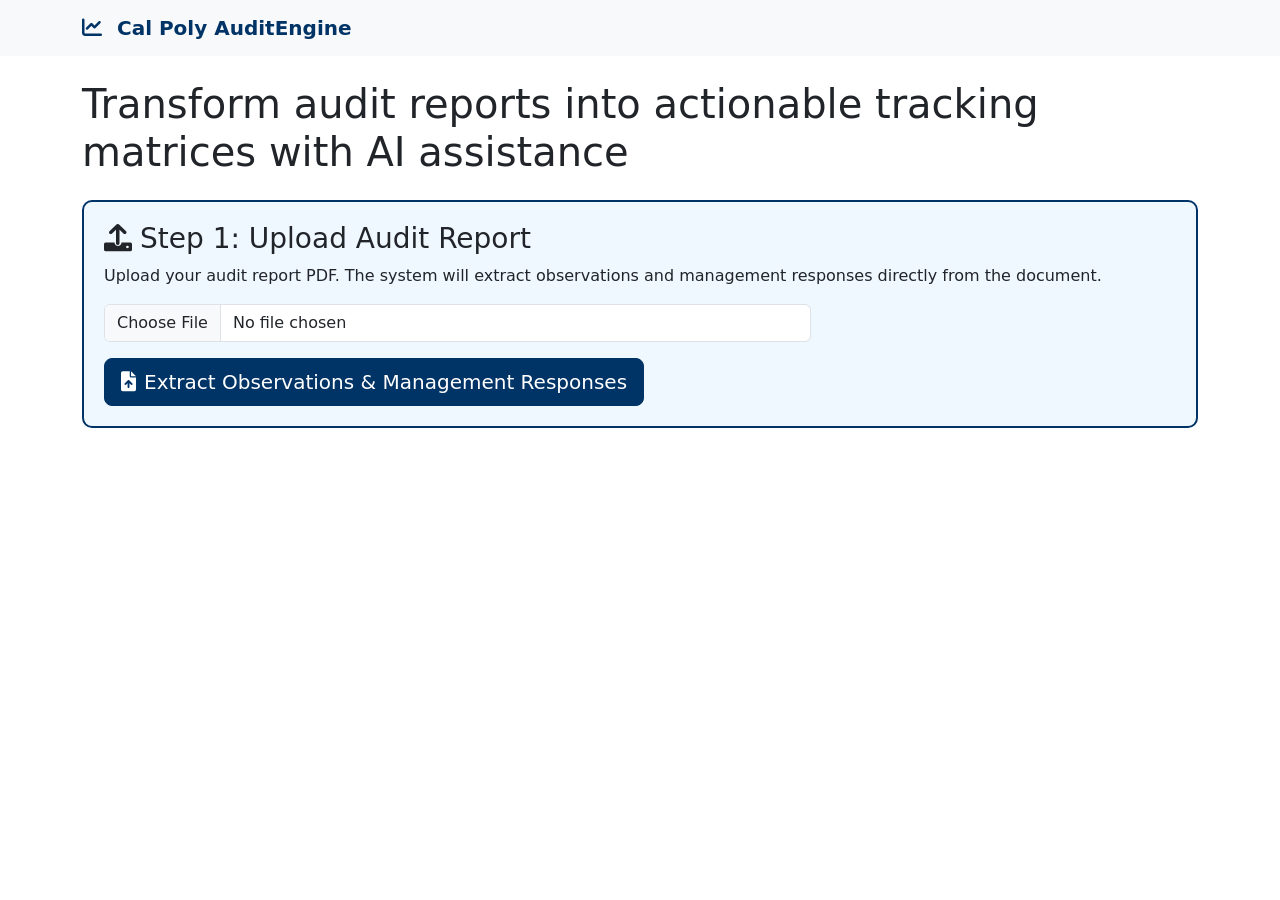
==== commit cc3b0ed6: "Add comprehensive interaction logging system for user analytics" ====
--- a/templates/index.html
+++ b/templates/index.html
@@ -1102,6 +1102,14 @@
             currentObservationsWithTasks[obsIdx] = [observation, tasks];
             displayObservationsForReview(currentObservationsWithTasks);
             showToast('Task added successfully', 'success');
+            
+            // Log task operation
+            logInteraction('task_operation', {
+                operation: 'add',
+                obs_idx: obsIdx,
+                task_indices: [position],
+                details: { position: position }
+            });
         }
 
         function deleteTask(obsIdx, taskIdx) {
@@ -1117,6 +1125,13 @@
                 currentObservationsWithTasks[obsIdx] = [observation, tasks];
                 displayObservationsForReview(currentObservationsWithTasks);
                 showToast('Task deleted successfully', 'success');
+                
+                // Log task operation
+                logInteraction('task_operation', {
+                    operation: 'delete',
+                    obs_idx: obsIdx,
+                    task_indices: [taskIdx]
+                });
             }
         }
 
@@ -1128,6 +1143,13 @@
             currentObservationsWithTasks[obsIdx] = [observation, tasks];
             displayObservationsForReview(currentObservationsWithTasks);
             showToast('Task moved up', 'success');
+            
+            // Log task operation
+            logInteraction('task_operation', {
+                operation: 'move_up',
+                obs_idx: obsIdx,
+                task_indices: [taskIdx, taskIdx - 1]
+            });
         }
 
         function moveTaskDown(obsIdx, taskIdx) {
@@ -1138,6 +1160,13 @@
             currentObservationsWithTasks[obsIdx] = [observation, tasks];
             displayObservationsForReview(currentObservationsWithTasks);
             showToast('Task moved down', 'success');
+            
+            // Log task operation
+            logInteraction('task_operation', {
+                operation: 'move_down',
+                obs_idx: obsIdx,
+                task_indices: [taskIdx, taskIdx + 1]
+            });
         }
 
         function toggleCompactView(obsIdx) {
@@ -1291,6 +1320,38 @@
             document.getElementById('nlCommand').value = example;
             document.getElementById('nlCommand').focus();
         }
+
+        // Logging functions
+        function logInteraction(type, data) {
+            fetch('/log_interaction', {
+                method: 'POST',
+                headers: {
+                    'Content-Type': 'application/json'
+                },
+                body: JSON.stringify({
+                    type: type,
+                    ...data
+                })
+            }).catch(error => console.log('Logging error:', error));
+        }
+
+        // Add event listeners for form changes
+        document.addEventListener('change', function(e) {
+            if (e.target.hasAttribute('data-obs') && e.target.hasAttribute('data-field')) {
+                const obsIdx = parseInt(e.target.getAttribute('data-obs'));
+                const taskIdx = e.target.hasAttribute('data-task') ? parseInt(e.target.getAttribute('data-task')) : null;
+                const field = e.target.getAttribute('data-field');
+                
+                logInteraction('manual_edit', {
+                    edit_type: 'field_change',
+                    obs_idx: obsIdx,
+                    task_idx: taskIdx,
+                    field: field,
+                    old_value: e.target.defaultValue || '',
+                    new_value: e.target.value
+                });
+            }
+        });
     </script>
 </body>
 </html>
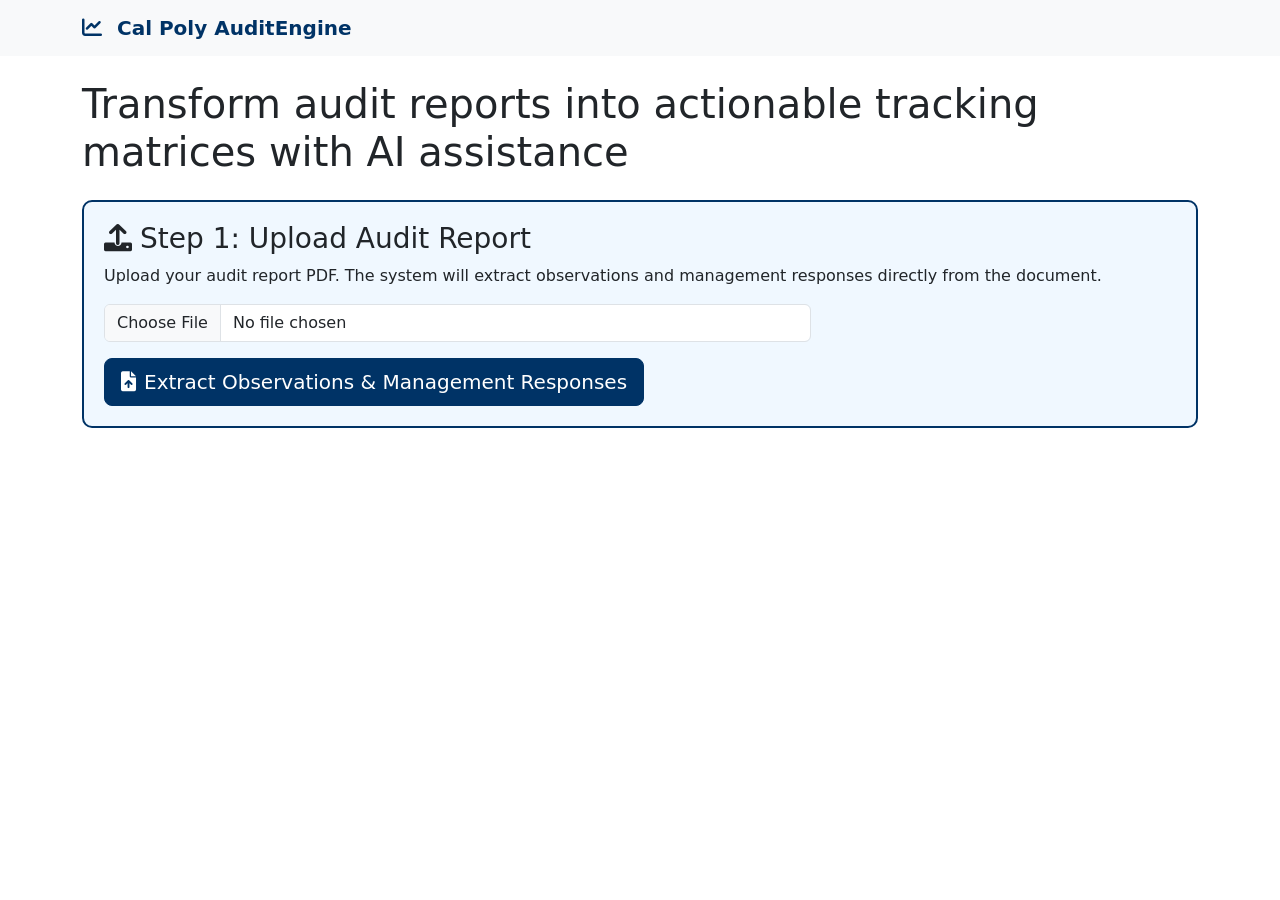
==== commit 5060b4a1: "Fix compact view toggle to preserve current form values" ====
--- a/templates/index.html
+++ b/templates/index.html
@@ -1173,13 +1173,15 @@
             const tasksContainer = document.getElementById(`tasks-${obsIdx}`);
             const isCompact = tasksContainer.classList.contains('compact-view');
             
+            // Get current form values before toggling
+            const currentData = collectEditedData();
+            const [observation, tasks] = currentData[obsIdx];
+            
             if (isCompact) {
                 tasksContainer.classList.remove('compact-view');
-                const [observation, tasks] = currentObservationsWithTasks[obsIdx];
                 tasksContainer.innerHTML = tasks.map((task, taskIdx) => createTaskHTML(task, obsIdx, taskIdx, false)).join('');
             } else {
                 tasksContainer.classList.add('compact-view');
-                const [observation, tasks] = currentObservationsWithTasks[obsIdx];
                 tasksContainer.innerHTML = `
                     <div class="compact-header row mb-2 fw-bold">
                         <div class="col-md-1">Task</div>
@@ -1191,6 +1193,9 @@
                     ${tasks.map((task, taskIdx) => createTaskHTML(task, obsIdx, taskIdx, true)).join('')}
                 `;
             }
+            
+            // Update the global data with current values
+            currentObservationsWithTasks[obsIdx] = [observation, tasks];
         }
 
         function expandTask(obsIdx, taskIdx) {
